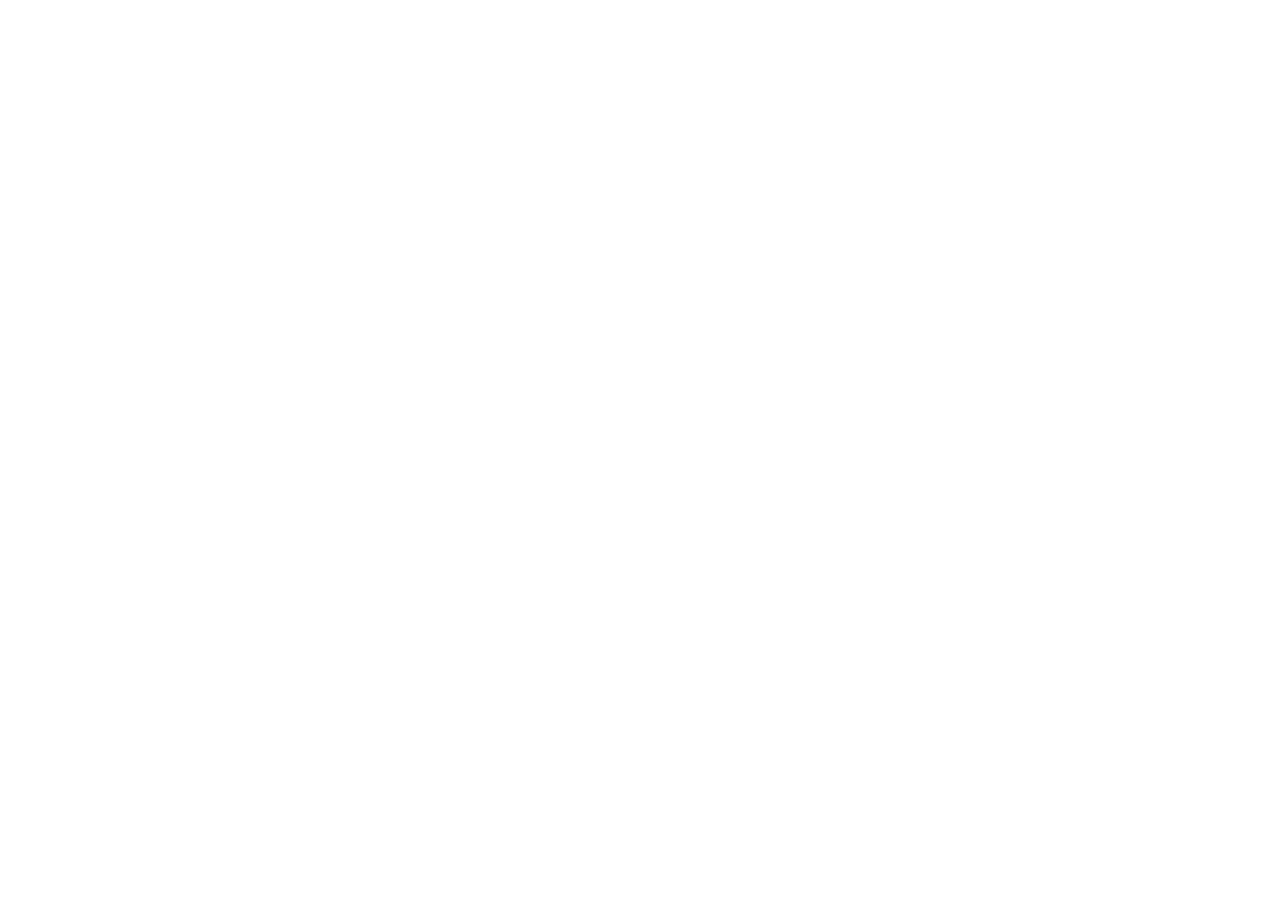
==== vite-project/index.html @ 4ec7469c "push" ====
<!doctype html>
<html lang="en">
  <head>
    <meta charset="UTF-8" />
    <link rel="icon" type="image/svg+xml" href="/vite.svg" />
    <meta name="viewport" content="width=device-width, initial-scale=1.0" />
    <title>Vite + React</title>
  </head>
  <body>
    <div id="root"></div>
    <script type="module" src="/src/main.jsx"></script>
  </body>
</html>
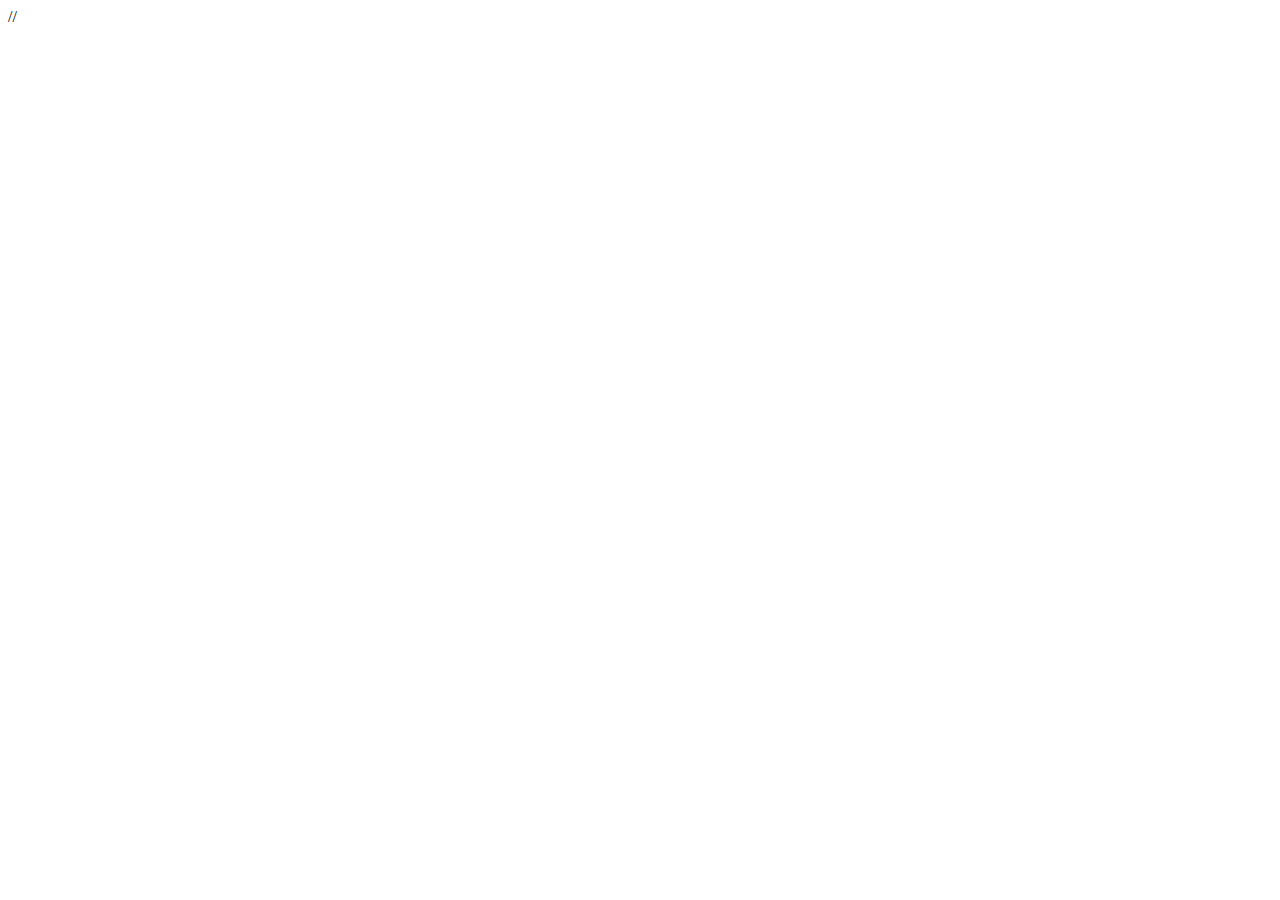
==== commit 7da17b84: "push" ====
--- a/vite-project/index.html
+++ b/vite-project/index.html
@@ -11,3 +11,4 @@
     <script type="module" src="/src/main.jsx"></script>
   </body>
 </html>
+//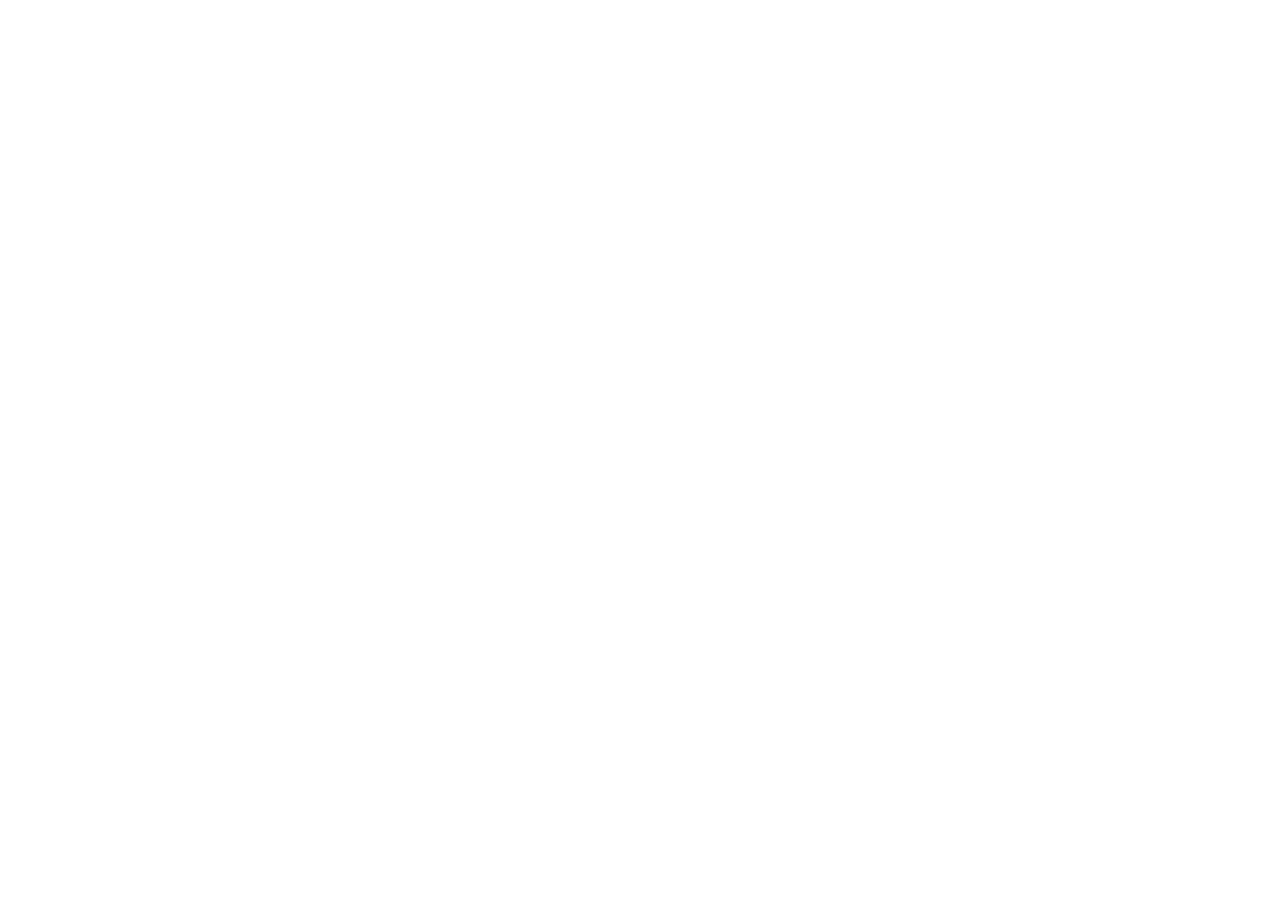
==== commit c3991607: "push" ====
--- a/vite-project/index.html
+++ b/vite-project/index.html
@@ -11,4 +11,4 @@
     <script type="module" src="/src/main.jsx"></script>
   </body>
 </html>
-//+
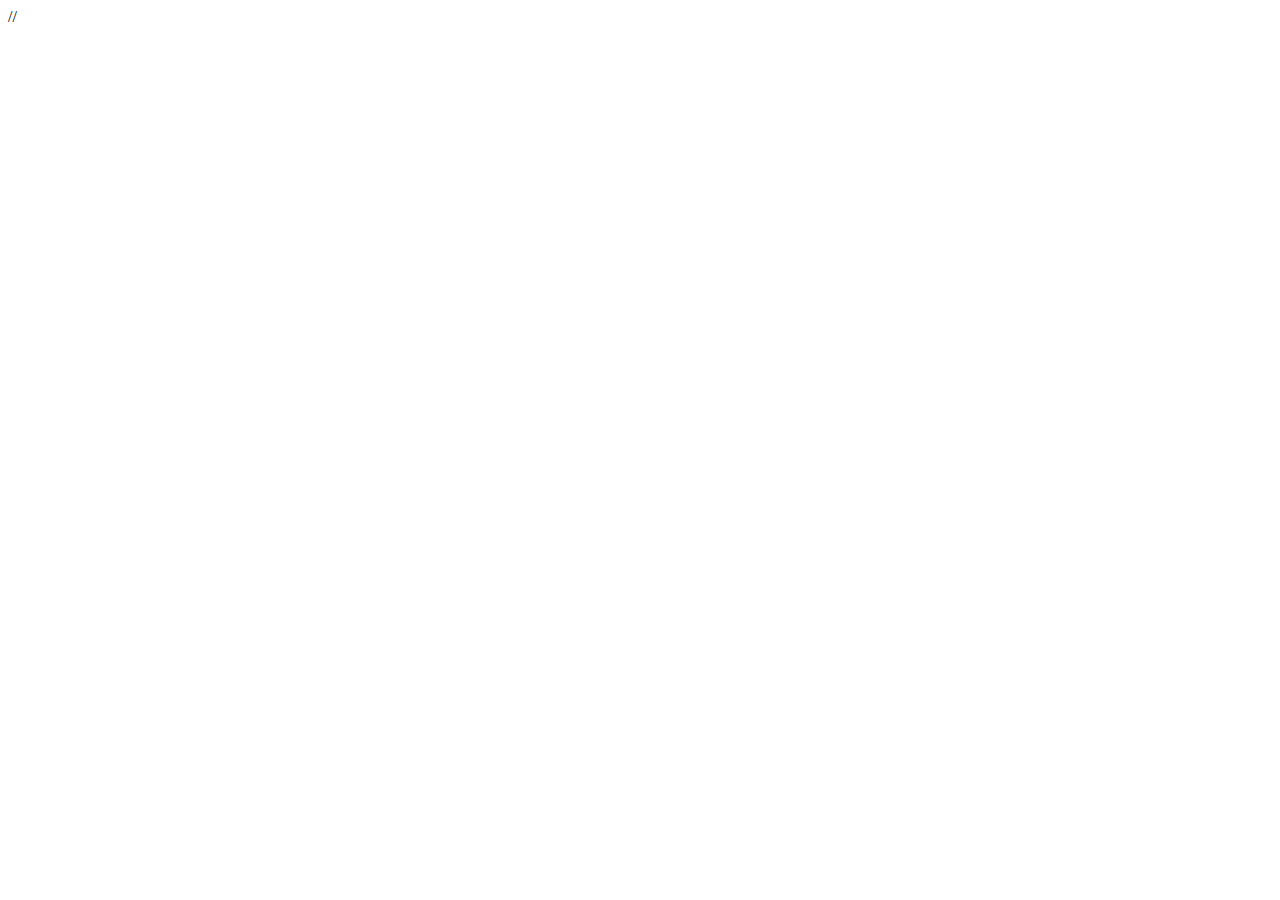
==== commit f73dd7d7: "push" ====
--- a/vite-project/index.html
+++ b/vite-project/index.html
@@ -12,3 +12,4 @@
   </body>
 </html>
 
+//
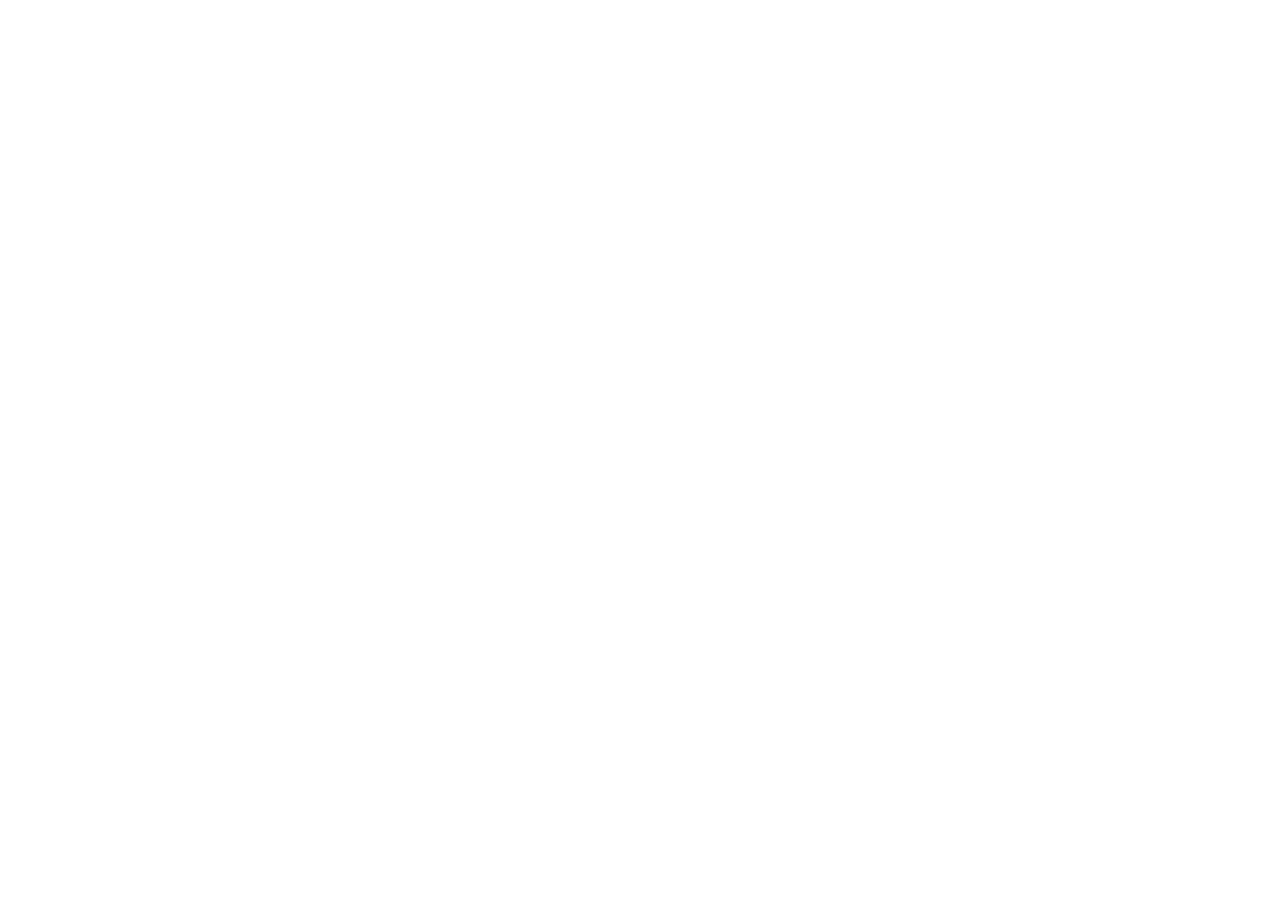
==== commit a4fa2943: "push" ====
--- a/vite-project/index.html
+++ b/vite-project/index.html
@@ -12,4 +12,4 @@
   </body>
 </html>
 
-//
+
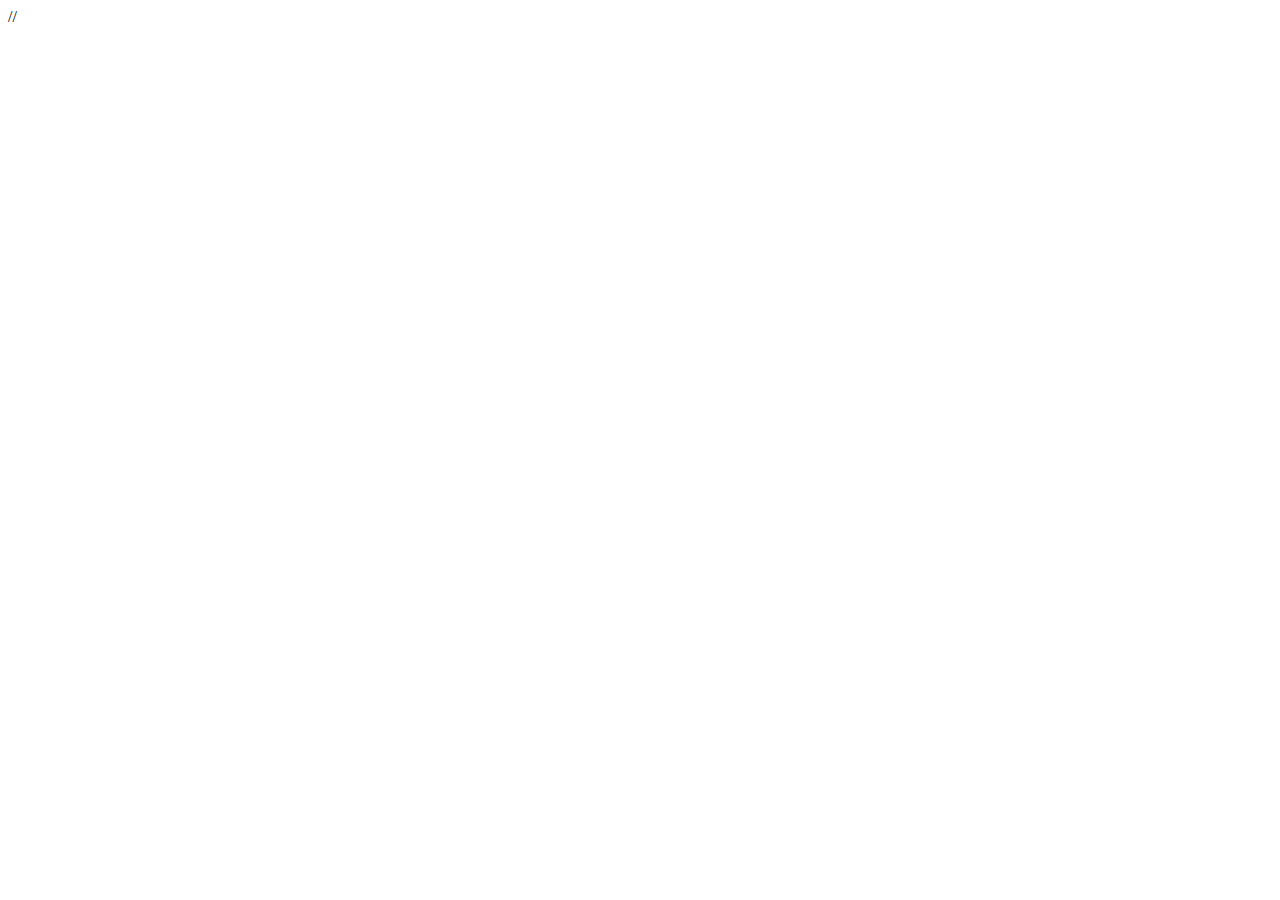
==== commit 18777931: "push" ====
--- a/vite-project/index.html
+++ b/vite-project/index.html
@@ -12,4 +12,4 @@
   </body>
 </html>
 
-
+//
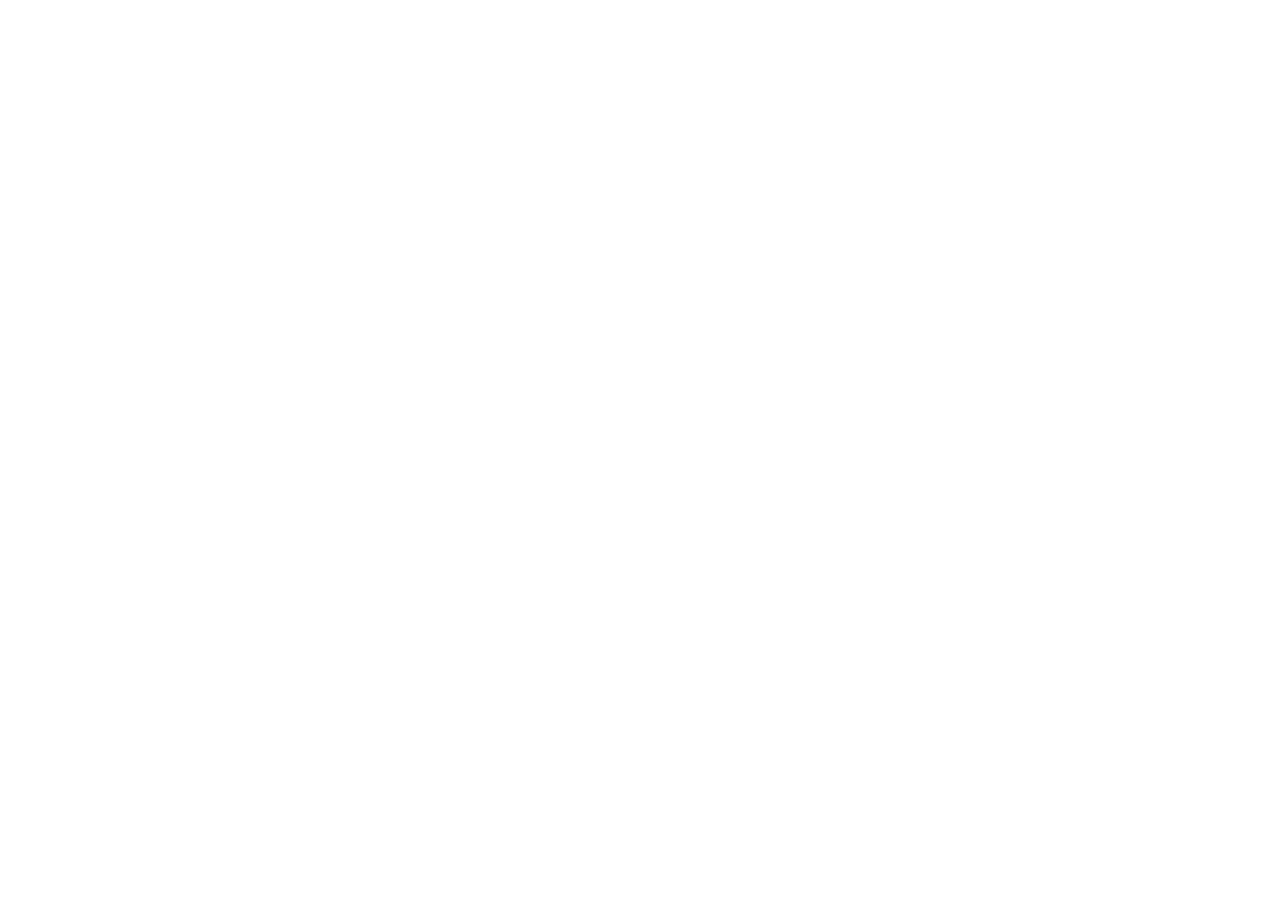
==== commit 35517bca: "push" ====
--- a/vite-project/index.html
+++ b/vite-project/index.html
@@ -12,4 +12,3 @@
   </body>
 </html>
 
-//
